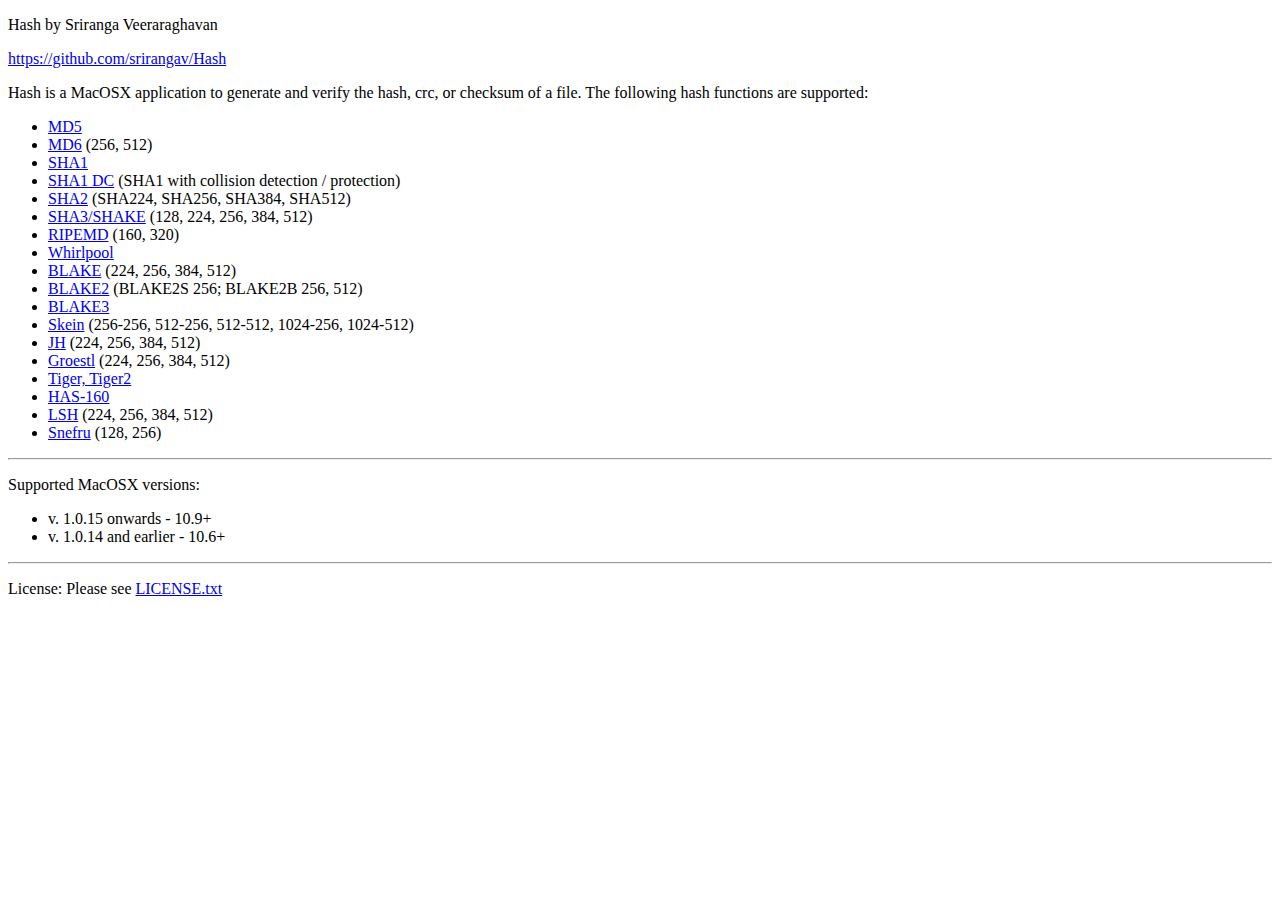
==== Docs/Hash.help/Contents/Resources/en.lproj/index.html @ 2735a50b "add basic help support" ====
<?xml version="1.0" encoding="UTF-8"?>
<!DOCTYPE html PUBLIC "-//W3C//DTD XHTML 1.0 Strict//EN">

<html xmlns="http://www.w3.org/1999/xhtml" xml:lang="en" lang="en">
<head>
  <title>Hash Help</title>
  <meta name="robots" content="noindex"> 
</head>
	
<body class="Normal">

<p>Hash by Sriranga Veeraraghavan</p>
<p><a href="https://github.com/srirangav/Hash">https://github.com/srirangav/Hash</a>

<p>Hash is a MacOSX application to generate and verify the
hash, crc, or checksum of a file.  The following hash
functions are supported:
<ul>
	<li><a href="https://tools.ietf.org/html/rfc1321">MD5</a></li>
	<li><a href="https://en.wikipedia.org/wiki/MD6">MD6</a>
	(256, 512)</li>
	<li><a href="https://en.wikipedia.org/wiki/SHA-1">SHA1</a></li>
	<li><a href="https://github.com/cr-marcstevens/sha1collisiondetection"
	>SHA1 DC</a> (SHA1 with collision detection / protection)</li>
	<li><a href="https://en.wikipedia.org/wiki/SHA-2">SHA2</a> 
	(SHA224, SHA256, SHA384, SHA512)</li>
	<li><a href="https://en.wikipedia.org/wiki/SHA-3">SHA3/SHAKE</a> 
	(128, 224, 256, 384, 512)</li>
	<li><a href="https://homes.esat.kuleuven.be/~bosselae/ripemd160.html"
	>RIPEMD</a> (160, 320)</li>
	<li><a href="https://en.wikipedia.org/wiki/Whirlpool_(hash_function)"
	>Whirlpool</a></li>
	<li><a href="https://github.com/veorq/BLAKE">BLAKE</a> 
	(224, 256, 384, 512)</li>
	<li><a href="https://blake2.net/">BLAKE2</a> 
	(BLAKE2S 256; BLAKE2B 256, 512)</li>
	<li><a href="https://github.com/BLAKE3-team/BLAKE3">BLAKE3</a></li>
	<li><a href="https://en.wikipedia.org/wiki/Skein_(hash_function)"
	>Skein</a> (256-256, 512-256, 512-512, 1024-256, 1024-512)</li>
	<li><a href="https://www3.ntu.edu.sg/home/wuhj/research/jh/index.html"
	>JH</a> (224, 256, 384, 512)</li>
	<li><a href="https://www.groestl.info/">Groestl</a> 
	(224, 256, 384, 512)</li>
	<li><a href="https://www.cs.technion.ac.il/~biham/Reports/Tiger/"
	>Tiger, Tiger2</a></li>
	<li><a href="https://www.randombit.net/has160.html">HAS-160</a></li>
	<li><a href="https://seed.kisa.or.kr/kisa/Board/22/detailView.do"
	>LSH</a> (224, 256, 384, 512)</li>
	<li><a href="https://en.wikipedia.org/wiki/Snefru">Snefru</a> 
	(128, 256)</li>
</ul>
</p>

<hr />

<p>Supported MacOSX versions:
<ul>
	<li>v. 1.0.15 onwards - 10.9+</li>
	<li>v. 1.0.14 and earlier - 10.6+</li>
</ul>
</p>

<hr />

<p>License: Please see
<a href=
"https://github.com/srirangav/Hash/blob/master/Docs/LICENSE.txt">LICENSE.txt</a>
</p>

</body>
</html>
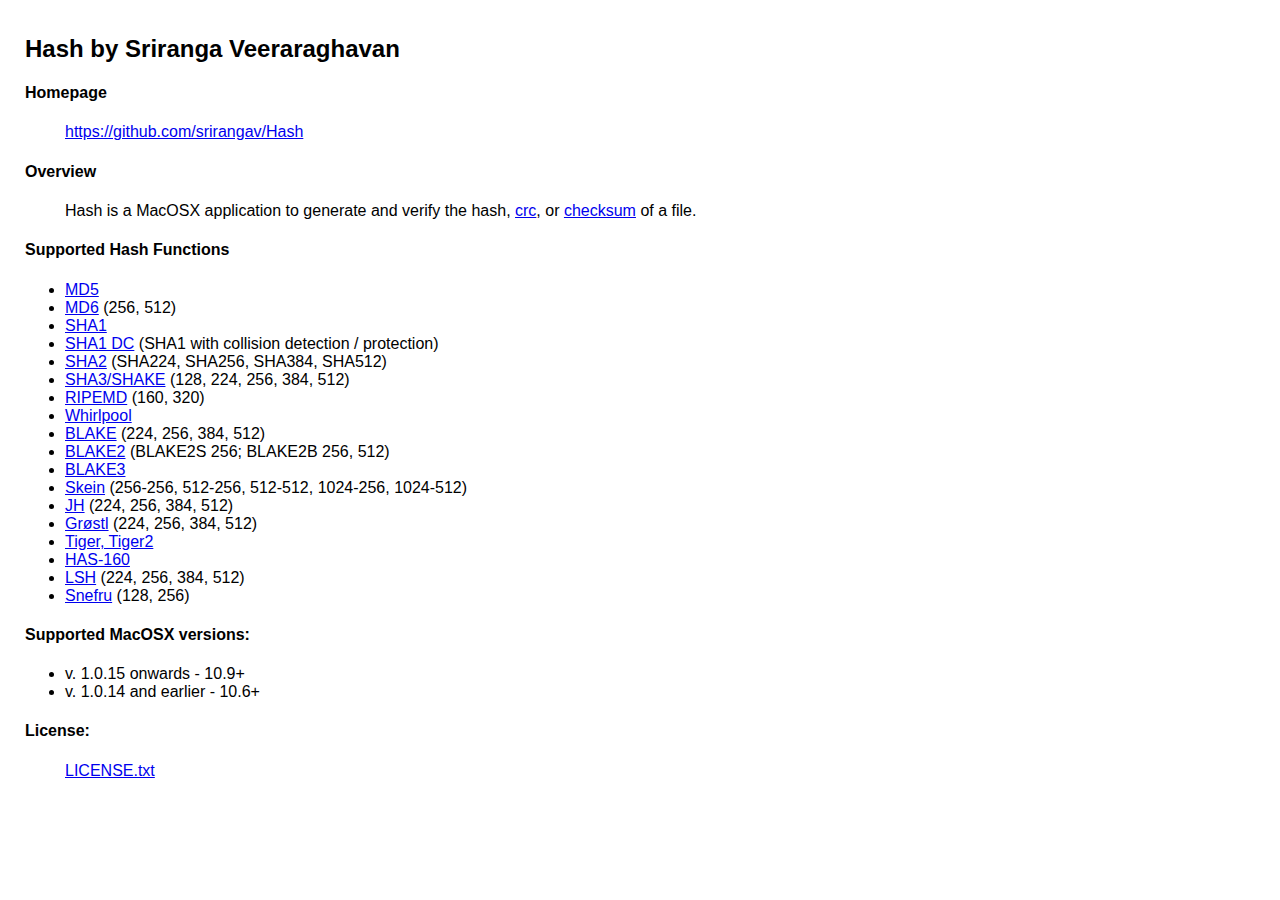
==== commit b834f194: "fix validation errors" ====
--- a/Docs/Hash.help/Contents/Resources/en.lproj/index.html
+++ b/Docs/Hash.help/Contents/Resources/en.lproj/index.html
@@ -1,20 +1,35 @@
-<?xml version="1.0" encoding="UTF-8"?>
-<!DOCTYPE html PUBLIC "-//W3C//DTD XHTML 1.0 Strict//EN">
+<!DOCTYPE html PUBLIC "-//W3C//DTD XHTML 1.0 Transitional//EN"
+    "http://www.w3.org/TR/xhtml1/DTD/xhtml1-transitional.dtd">
 
 <html xmlns="http://www.w3.org/1999/xhtml" xml:lang="en" lang="en">
 <head>
-  <title>Hash Help</title>
-  <meta name="robots" content="noindex"> 
+    <title>Hash Help</title>
+    <meta name="ROBOTS" content="NOINDEX" />
+    <meta name="AppleTitle" content="Hash Help" />
 </head>
 	
-<body class="Normal">
+<body class="Normal" 
+      style="font-family: sans-serif; margin: 5px; padding: 10px 20px;">
 
-<p>Hash by Sriranga Veeraraghavan</p>
-<p><a href="https://github.com/srirangav/Hash">https://github.com/srirangav/Hash</a>
+<h2>Hash by Sriranga Veeraraghavan</h2>
 
-<p>Hash is a MacOSX application to generate and verify the
-hash, crc, or checksum of a file.  The following hash
-functions are supported:
+<h4>Homepage</h4>
+<blockquote>
+    <a href="https://github.com/srirangav/Hash"
+    >https://github.com/srirangav/Hash</a>
+</blockquote>
+
+<h4>Overview</h4>
+
+<blockquote>
+    Hash is a MacOSX application to generate and verify the
+    hash, <a href=
+    "https://en.wikipedia.org/wiki/Cyclic_redundancy_check"
+    >crc</a>, or <a href="https://en.m.wikipedia.org/wiki/Cksum"
+    >checksum</a> of a file.
+</blockquote>
+
+<h4>Supported Hash Functions</h4>
 <ul>
 	<li><a href="https://tools.ietf.org/html/rfc1321">MD5</a></li>
 	<li><a href="https://en.wikipedia.org/wiki/MD6">MD6</a>
@@ -39,7 +54,7 @@
 	>Skein</a> (256-256, 512-256, 512-512, 1024-256, 1024-512)</li>
 	<li><a href="https://www3.ntu.edu.sg/home/wuhj/research/jh/index.html"
 	>JH</a> (224, 256, 384, 512)</li>
-	<li><a href="https://www.groestl.info/">Groestl</a> 
+	<li><a href="https://www.groestl.info/">Gr&oslash;stl</a> 
 	(224, 256, 384, 512)</li>
 	<li><a href="https://www.cs.technion.ac.il/~biham/Reports/Tiger/"
 	>Tiger, Tiger2</a></li>
@@ -49,23 +64,19 @@
 	<li><a href="https://en.wikipedia.org/wiki/Snefru">Snefru</a> 
 	(128, 256)</li>
 </ul>
-</p>
 
-<hr />
-
-<p>Supported MacOSX versions:
+<h4>Supported MacOSX versions:</h4>
 <ul>
 	<li>v. 1.0.15 onwards - 10.9+</li>
 	<li>v. 1.0.14 and earlier - 10.6+</li>
 </ul>
-</p>
 
-<hr />
-
-<p>License: Please see
-<a href=
-"https://github.com/srirangav/Hash/blob/master/Docs/LICENSE.txt">LICENSE.txt</a>
-</p>
+<h4>License:</h4>
+<blockquote>
+    <a href=
+    "https://github.com/srirangav/Hash/blob/master/Docs/LICENSE.txt"
+    >LICENSE.txt</a>
+</blockquote>
 
 </body>
 </html>
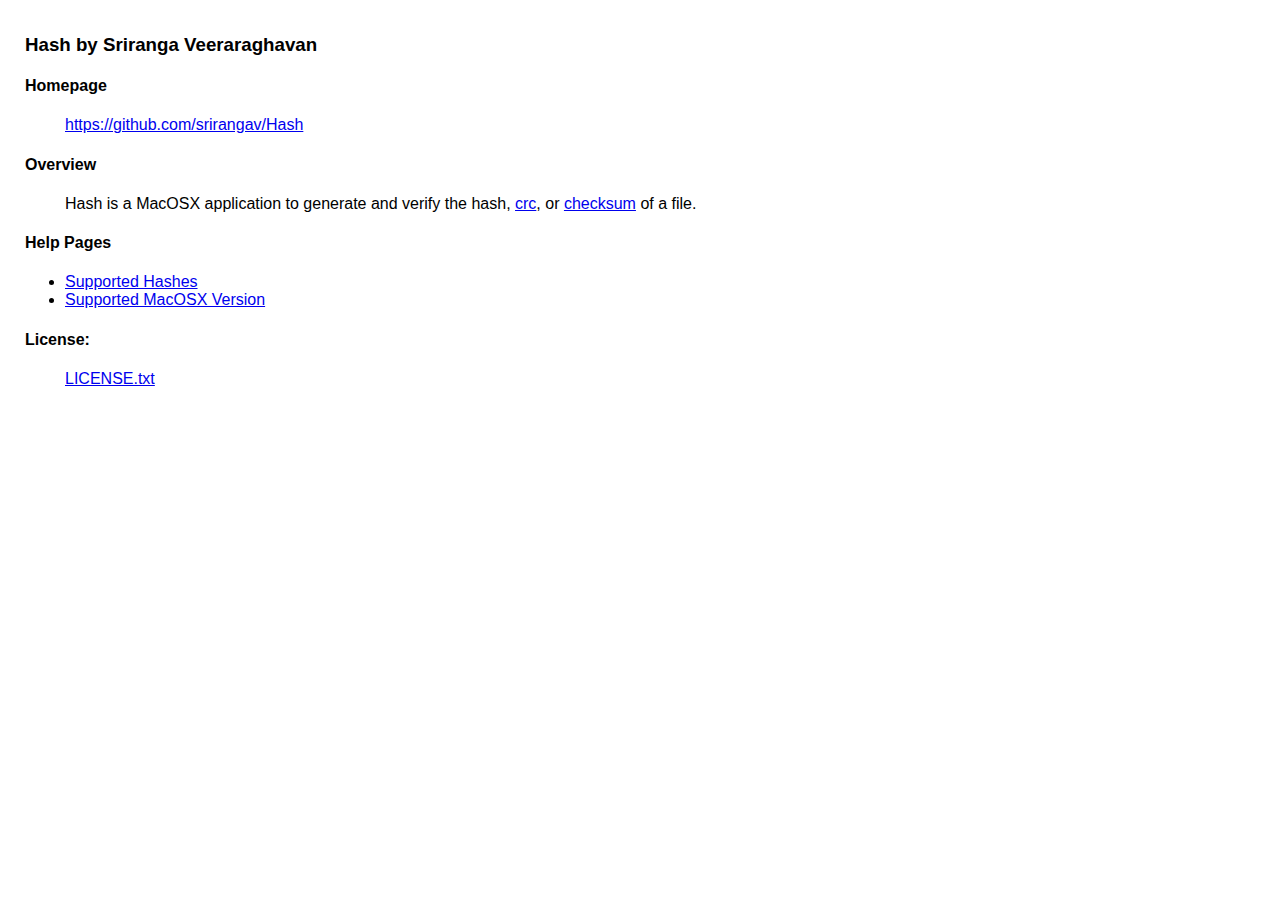
==== commit fb1da683: "break main help page into separate pages" ====
--- a/Docs/Hash.help/Contents/Resources/en.lproj/index.html
+++ b/Docs/Hash.help/Contents/Resources/en.lproj/index.html
@@ -6,12 +6,12 @@
     <title>Hash Help</title>
     <meta name="ROBOTS" content="NOINDEX" />
     <meta name="AppleTitle" content="Hash Help" />
+    <link href="style.css" rel="stylesheet" />
 </head>
 	
-<body class="Normal" 
-      style="font-family: sans-serif; margin: 5px; padding: 10px 20px;">
+<body>
 
-<h2>Hash by Sriranga Veeraraghavan</h2>
+<h3>Hash by Sriranga Veeraraghavan</h3>
 
 <h4>Homepage</h4>
 <blockquote>
@@ -29,46 +29,10 @@
     >checksum</a> of a file.
 </blockquote>
 
-<h4>Supported Hash Functions</h4>
+<h4>Help Pages</h4>
 <ul>
-	<li><a href="https://tools.ietf.org/html/rfc1321">MD5</a></li>
-	<li><a href="https://en.wikipedia.org/wiki/MD6">MD6</a>
-	(256, 512)</li>
-	<li><a href="https://en.wikipedia.org/wiki/SHA-1">SHA1</a></li>
-	<li><a href="https://github.com/cr-marcstevens/sha1collisiondetection"
-	>SHA1 DC</a> (SHA1 with collision detection / protection)</li>
-	<li><a href="https://en.wikipedia.org/wiki/SHA-2">SHA2</a> 
-	(SHA224, SHA256, SHA384, SHA512)</li>
-	<li><a href="https://en.wikipedia.org/wiki/SHA-3">SHA3/SHAKE</a> 
-	(128, 224, 256, 384, 512)</li>
-	<li><a href="https://homes.esat.kuleuven.be/~bosselae/ripemd160.html"
-	>RIPEMD</a> (160, 320)</li>
-	<li><a href="https://en.wikipedia.org/wiki/Whirlpool_(hash_function)"
-	>Whirlpool</a></li>
-	<li><a href="https://github.com/veorq/BLAKE">BLAKE</a> 
-	(224, 256, 384, 512)</li>
-	<li><a href="https://blake2.net/">BLAKE2</a> 
-	(BLAKE2S 256; BLAKE2B 256, 512)</li>
-	<li><a href="https://github.com/BLAKE3-team/BLAKE3">BLAKE3</a></li>
-	<li><a href="https://en.wikipedia.org/wiki/Skein_(hash_function)"
-	>Skein</a> (256-256, 512-256, 512-512, 1024-256, 1024-512)</li>
-	<li><a href="https://www3.ntu.edu.sg/home/wuhj/research/jh/index.html"
-	>JH</a> (224, 256, 384, 512)</li>
-	<li><a href="https://www.groestl.info/">Gr&oslash;stl</a> 
-	(224, 256, 384, 512)</li>
-	<li><a href="https://www.cs.technion.ac.il/~biham/Reports/Tiger/"
-	>Tiger, Tiger2</a></li>
-	<li><a href="https://www.randombit.net/has160.html">HAS-160</a></li>
-	<li><a href="https://seed.kisa.or.kr/kisa/Board/22/detailView.do"
-	>LSH</a> (224, 256, 384, 512)</li>
-	<li><a href="https://en.wikipedia.org/wiki/Snefru">Snefru</a> 
-	(128, 256)</li>
-</ul>
-
-<h4>Supported MacOSX versions:</h4>
-<ul>
-	<li>v. 1.0.15 onwards - 10.9+</li>
-	<li>v. 1.0.14 and earlier - 10.6+</li>
+    <li><a href="hashes.html">Supported Hashes</a></li>
+    <li><a href="osx_versions.html">Supported MacOSX Version</a></li>
 </ul>
 
 <h4>License:</h4>
--- a/Docs/Hash.help/Contents/Resources/en.lproj/style.css
+++ b/Docs/Hash.help/Contents/Resources/en.lproj/style.css
@@ -0,0 +1,18 @@
+body { 
+    font-family: sans-serif; 
+    margin: 5px; 
+    padding: 10px 20px;
+}
+
+table { 
+    border-spacing: 10; 
+    border-collapse: collapse; 
+}
+
+thead tr th { 
+    border-bottom: 2px solid #000;
+}
+
+td { 
+    padding: 6px;
+}
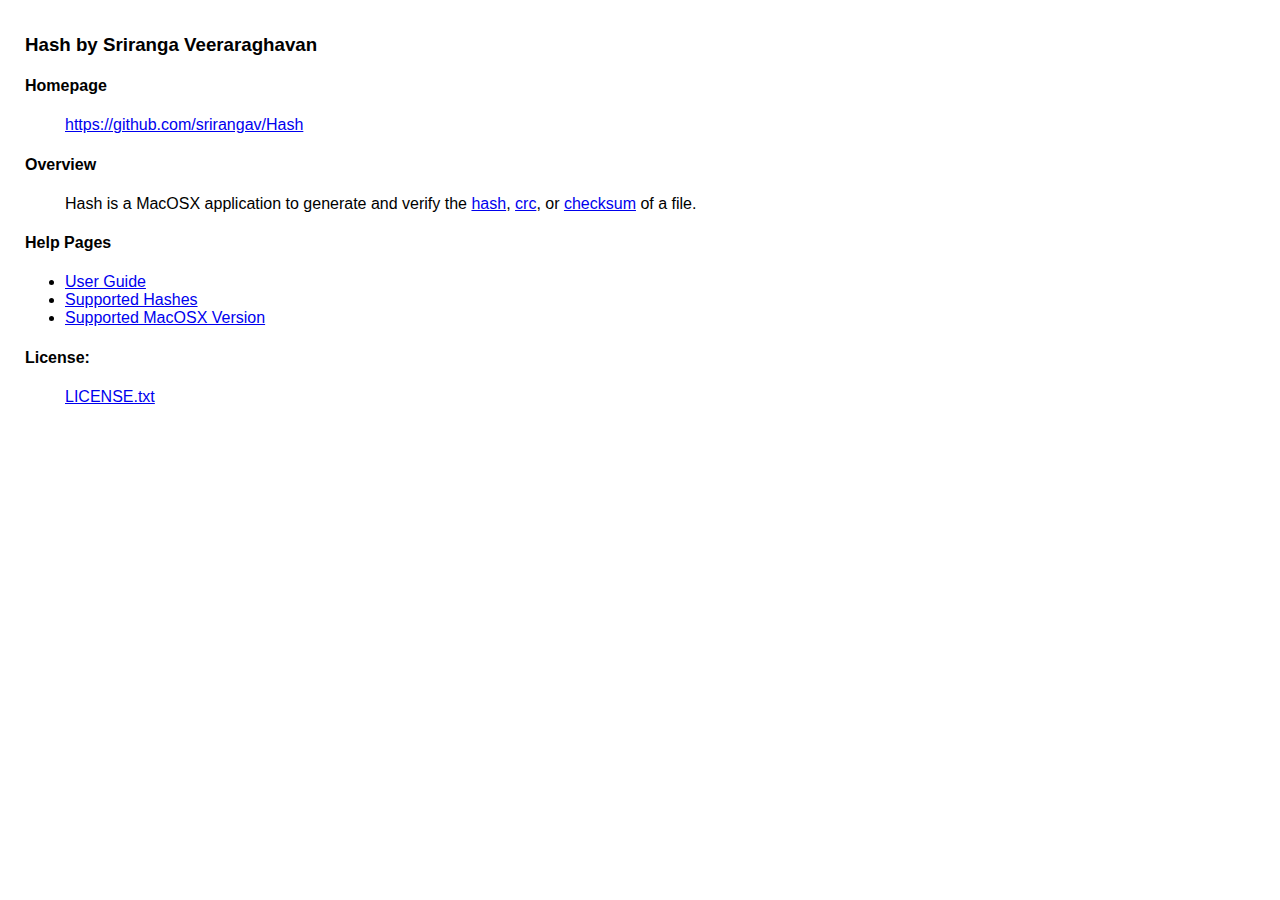
==== commit ca313353: "add user guide" ====
--- a/Docs/Hash.help/Contents/Resources/en.lproj/index.html
+++ b/Docs/Hash.help/Contents/Resources/en.lproj/index.html
@@ -23,7 +23,8 @@
 
 <blockquote>
     Hash is a MacOSX application to generate and verify the
-    hash, <a href=
+    <a href="https://en.wikipedia.org/wiki/Cryptographic_hash_function"
+    >hash</a>, <a href=
     "https://en.wikipedia.org/wiki/Cyclic_redundancy_check"
     >crc</a>, or <a href="https://en.m.wikipedia.org/wiki/Cksum"
     >checksum</a> of a file.
@@ -31,6 +32,7 @@
 
 <h4>Help Pages</h4>
 <ul>
+    <li><a href="user_guide.html">User Guide</a></li>
     <li><a href="hashes.html">Supported Hashes</a></li>
     <li><a href="osx_versions.html">Supported MacOSX Version</a></li>
 </ul>
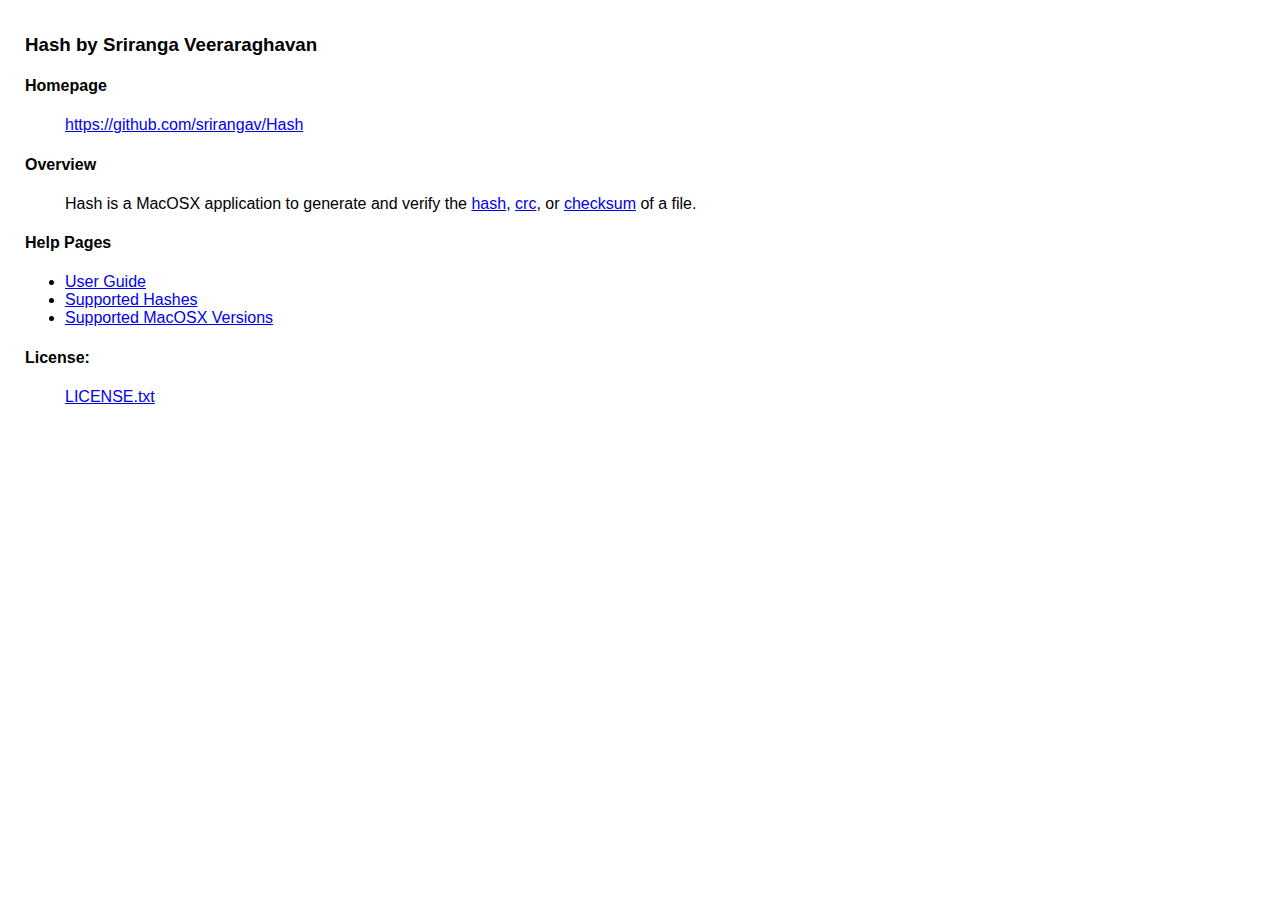
==== commit c663c330: "fix typo" ====
--- a/Docs/Hash.help/Contents/Resources/en.lproj/index.html
+++ b/Docs/Hash.help/Contents/Resources/en.lproj/index.html
@@ -34,7 +34,7 @@
 <ul>
     <li><a href="user_guide.html">User Guide</a></li>
     <li><a href="hashes.html">Supported Hashes</a></li>
-    <li><a href="osx_versions.html">Supported MacOSX Version</a></li>
+    <li><a href="osx_versions.html">Supported MacOSX Versions</a></li>
 </ul>
 
 <h4>License:</h4>
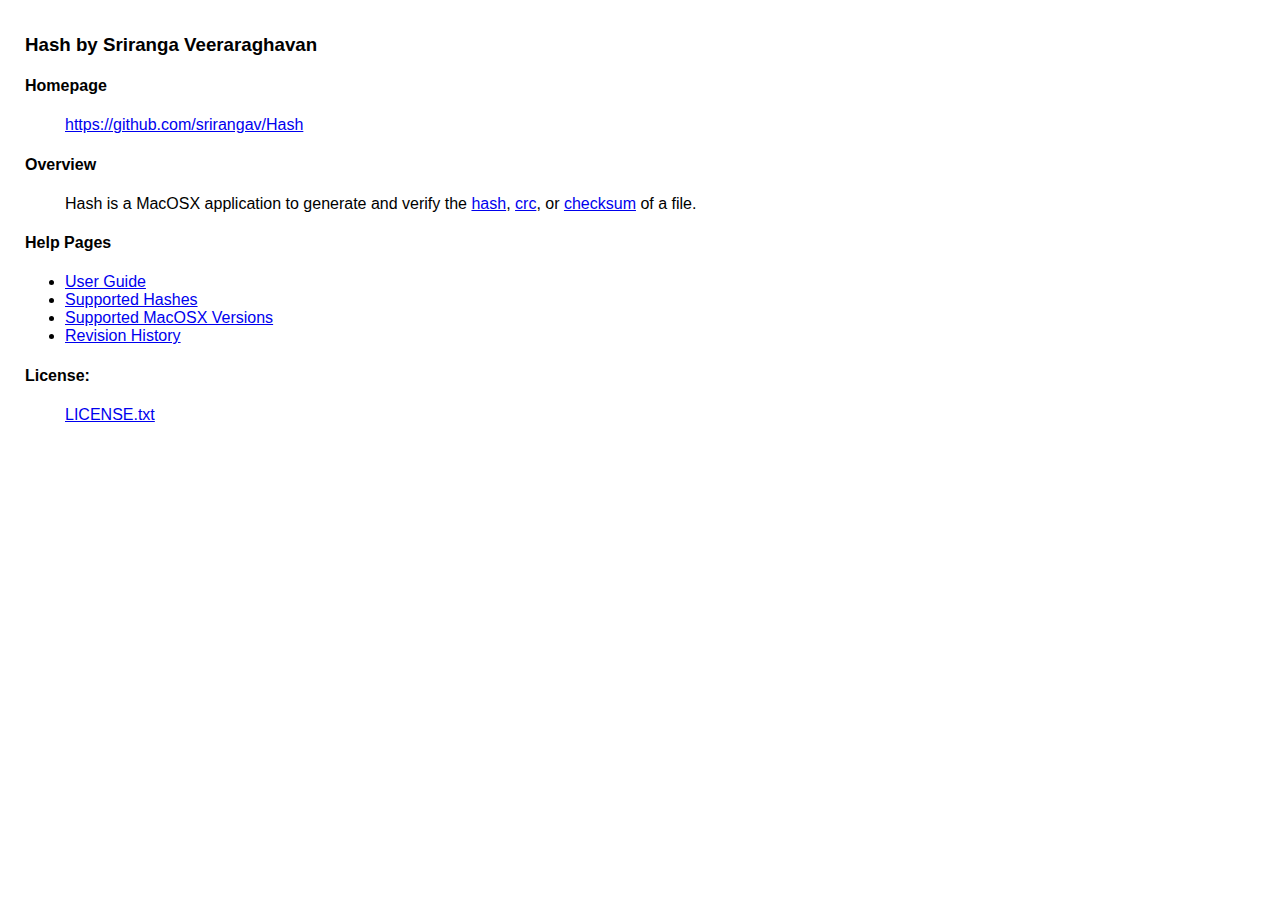
==== commit 5e8a4812: "add revision history to help" ====
--- a/Docs/Hash.help/Contents/Resources/en.lproj/index.html
+++ b/Docs/Hash.help/Contents/Resources/en.lproj/index.html
@@ -35,6 +35,7 @@
     <li><a href="user_guide.html">User Guide</a></li>
     <li><a href="hashes.html">Supported Hashes</a></li>
     <li><a href="osx_versions.html">Supported MacOSX Versions</a></li>
+    <li><a href="history.html">Revision History</a></li>
 </ul>
 
 <h4>License:</h4>
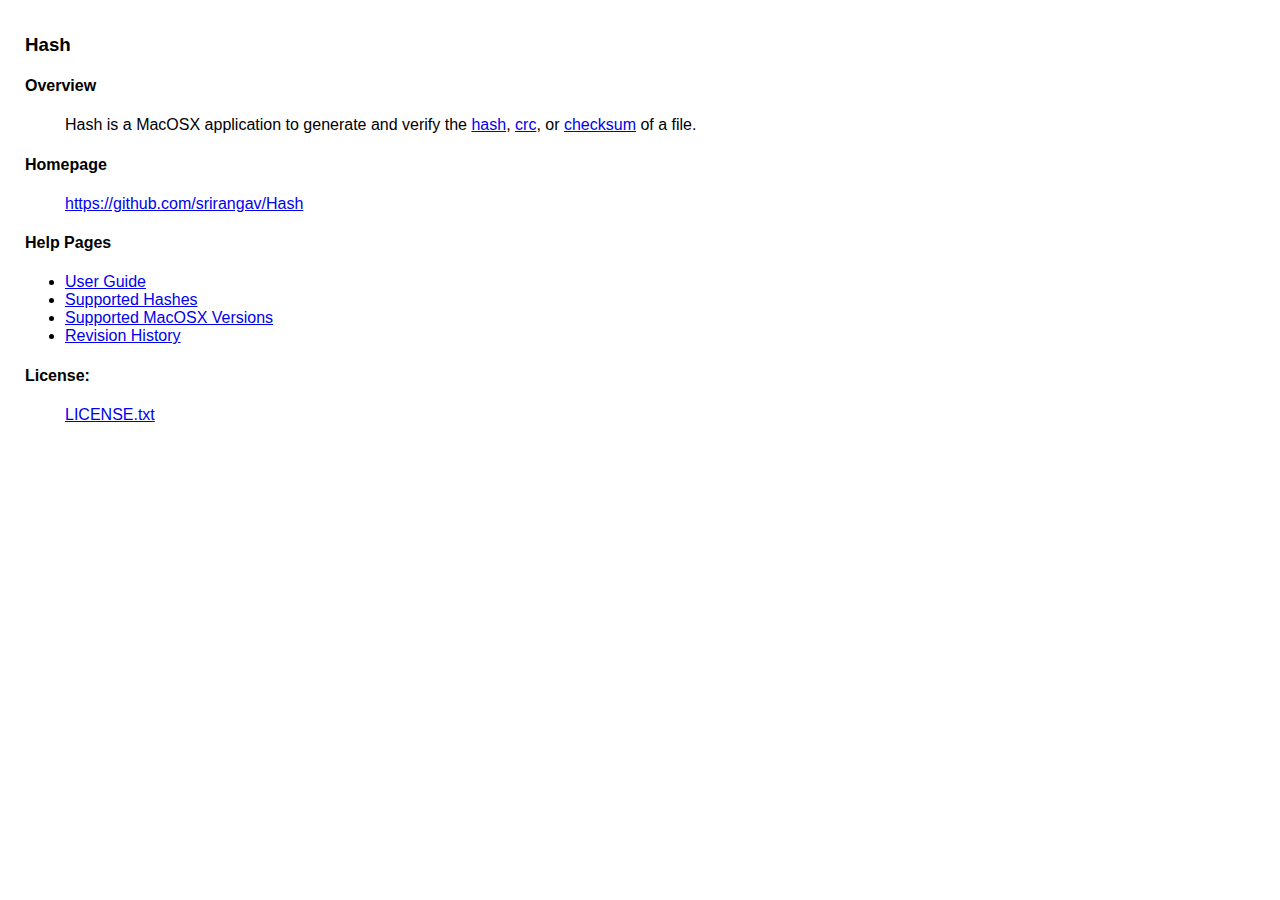
==== commit 78d723f9: "clean up help index" ====
--- a/Docs/Hash.help/Contents/Resources/en.lproj/index.html
+++ b/Docs/Hash.help/Contents/Resources/en.lproj/index.html
@@ -8,16 +8,10 @@
     <meta name="AppleTitle" content="Hash Help" />
     <link href="style.css" rel="stylesheet" />
 </head>
-	
+
 <body>
 
-<h3>Hash by Sriranga Veeraraghavan</h3>
-
-<h4>Homepage</h4>
-<blockquote>
-    <a href="https://github.com/srirangav/Hash"
-    >https://github.com/srirangav/Hash</a>
-</blockquote>
+<h3>Hash</h3>
 
 <h4>Overview</h4>
 
@@ -28,6 +22,12 @@
     "https://en.wikipedia.org/wiki/Cyclic_redundancy_check"
     >crc</a>, or <a href="https://en.m.wikipedia.org/wiki/Cksum"
     >checksum</a> of a file.
+</blockquote>
+
+<h4>Homepage</h4>
+<blockquote>
+    <a href="https://github.com/srirangav/Hash"
+    >https://github.com/srirangav/Hash</a>
 </blockquote>
 
 <h4>Help Pages</h4>
